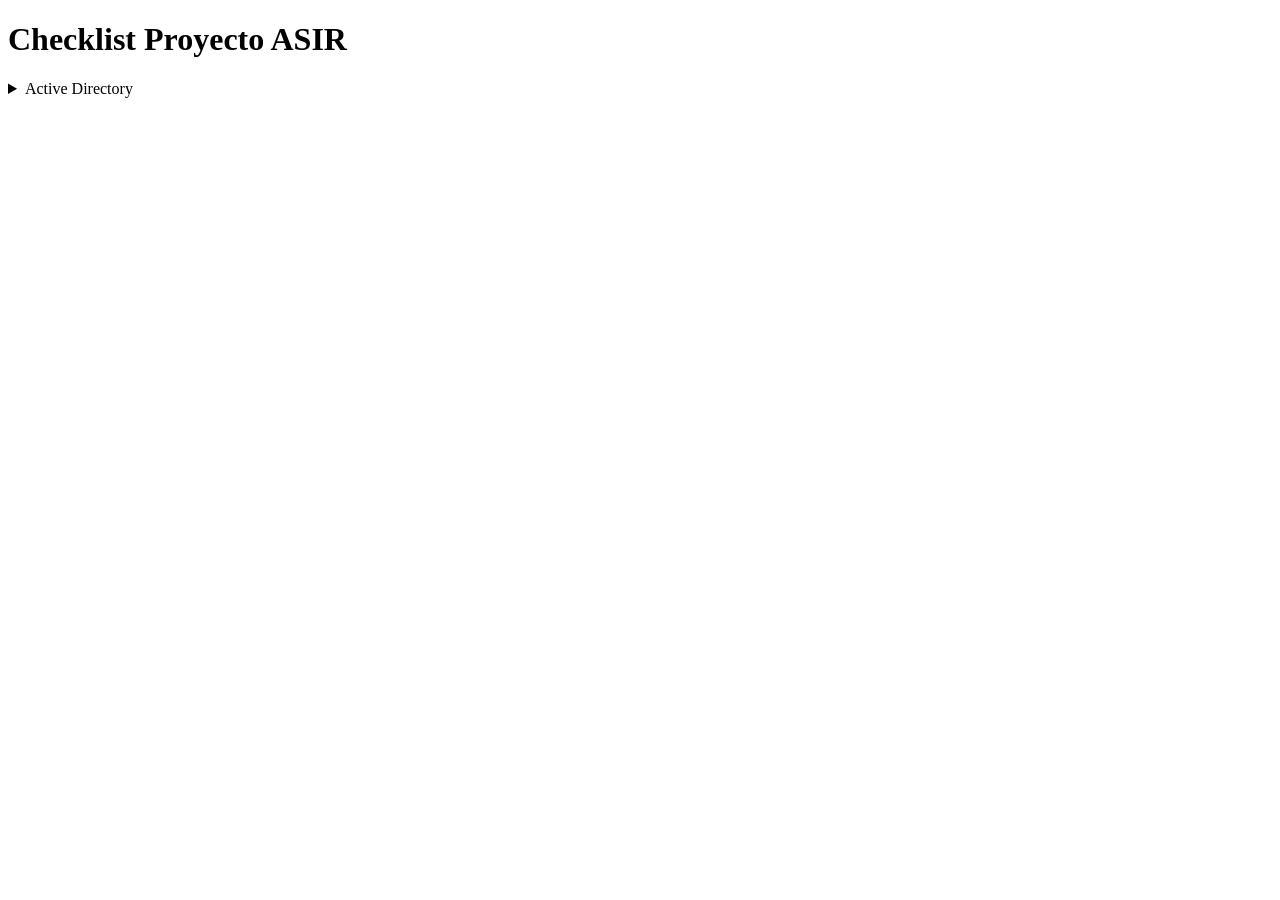
==== web/index.html @ 753546be "Create index.html" ====
<!DOCTYPE html>
<html lang="es">
<head>
  <meta charset="UTF-8">
  <title>Proyecto ASIR 232V</title>
</head>
<body>

<h1>Checklist Proyecto ASIR</h1>

<details>
  <summary>Active Directory</summary>

  <ul>
    <li><input type="checkbox"> DC01</li>
    <li><input type="checkbox"> DC02</li>
    <li><input type="checkbox"> DNS</li>
  </ul>

</details>

</body>
</html>
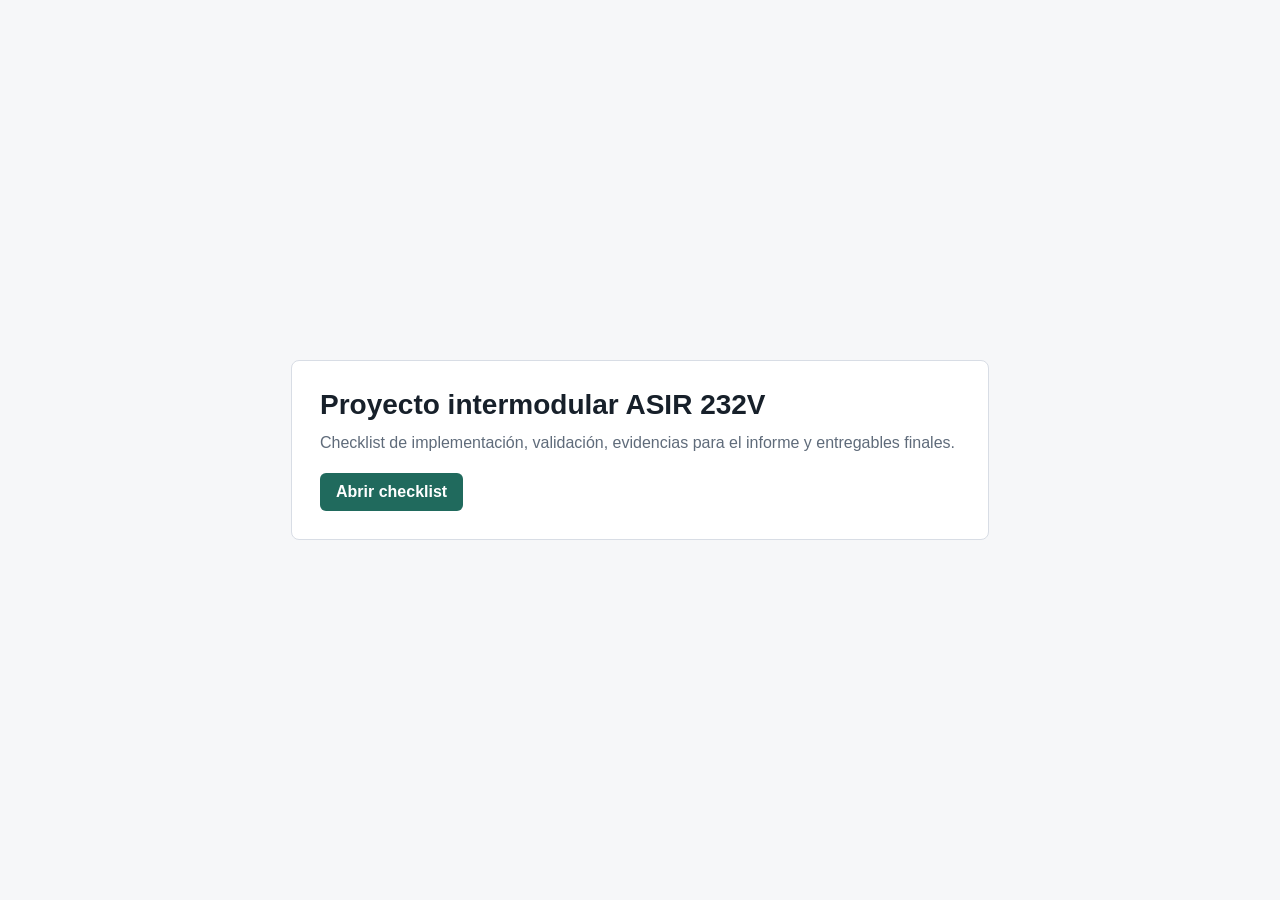
==== commit 9b6b66db: "Add files via upload" ====
--- a/web/index.html
+++ b/web/index.html
@@ -2,22 +2,58 @@
 <html lang="es">
 <head>
   <meta charset="UTF-8">
+  <meta name="viewport" content="width=device-width, initial-scale=1.0">
   <title>Proyecto ASIR 232V</title>
+  <style>
+    body {
+      margin: 0;
+      min-height: 100vh;
+      display: grid;
+      place-items: center;
+      background: #f6f7f9;
+      color: #17202a;
+      font-family: Arial, Helvetica, sans-serif;
+    }
+
+    main {
+      width: min(640px, calc(100% - 32px));
+      padding: 28px;
+      border: 1px solid #d8dde5;
+      border-radius: 8px;
+      background: #fff;
+    }
+
+    h1 {
+      margin: 0 0 10px;
+      font-size: 28px;
+    }
+
+    p {
+      margin: 0 0 18px;
+      color: #5f6b7a;
+      line-height: 1.45;
+    }
+
+    a {
+      display: inline-block;
+      padding: 10px 16px;
+      border-radius: 6px;
+      background: #206a5d;
+      color: #fff;
+      font-weight: 700;
+      text-decoration: none;
+    }
+
+    a:hover {
+      background: #164b42;
+    }
+  </style>
 </head>
 <body>
-
-<h1>Checklist Proyecto ASIR</h1>
-
-<details>
-  <summary>Active Directory</summary>
-
-  <ul>
-    <li><input type="checkbox"> DC01</li>
-    <li><input type="checkbox"> DC02</li>
-    <li><input type="checkbox"> DNS</li>
-  </ul>
-
-</details>
-
+  <main>
+    <h1>Proyecto intermodular ASIR 232V</h1>
+    <p>Checklist de implementación, validación, evidencias para el informe y entregables finales.</p>
+    <a href="checklist/index.php">Abrir checklist</a>
+  </main>
 </body>
 </html>
